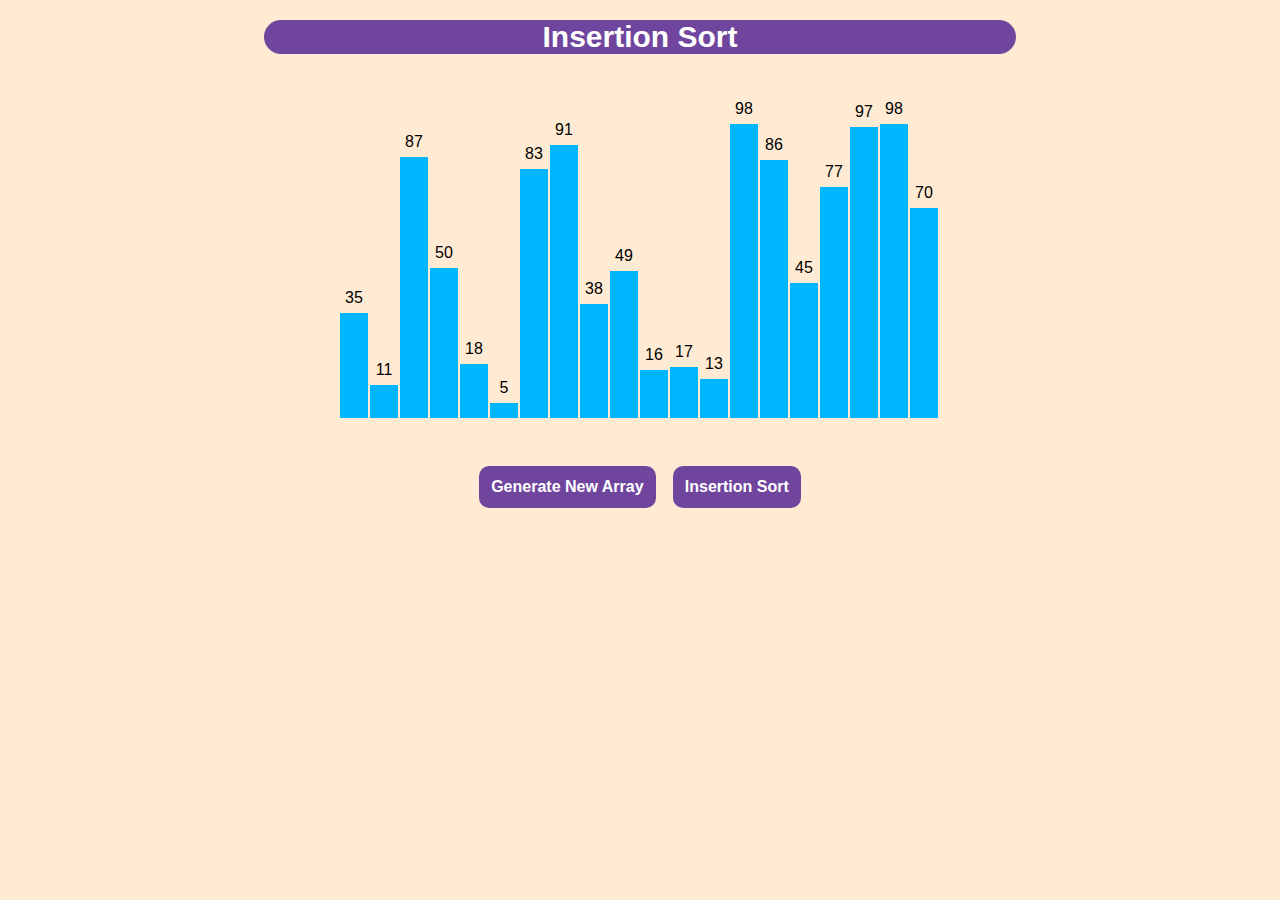
==== BubbleSort/index.html @ 5787f3cc "finished quick sort and doing merge sort" ====
<!DOCTYPE html>
<html lang="en">
    <head>
        <link rel="stylesheet" href="style.css" />
    </head>
    <body>
        <section class="head">Insertion Sort</section>
        <section class="data-container"></section>
        <section id="ele"></section>
        <div style="margin: auto; width: fit-content;">
      
         <!-- "Generate New Array" button -->
       <button  class="btn1" 
               onclick="generate()" id="Button1" >
         Generate New Array</button>   
         
       <!-- "Insertion Sort" button -->
       <button class="btn2" 
               onclick="InsertionSort(),disable()" 
               id="Button2" >
         Insertion Sort</button>
        </div>     
    </body>
    <footer>
        <script src="script.js"></script>
    </footer>
</html>
---- BubbleSort/style.css ----
.mySlides {
    display: none;
}

body {
    background-color: rgb(255, 235, 211);
    font-family: Verdana, sans-serif;
}

.head {
    margin-top: 20px;
    margin-right: 20vw;
    margin-left: 20vw;
    text-align: center;
    font-size: 30px;
    background-color: #6f459e;
    color: white;
    border-radius:19px;
    font-weight: bolder;
}

.data-container {
    width: 600px;
    height: 364px;
    position: relative;
    margin: 0 auto;
}

.bar {
    width: 28px;
    position: absolute;
    left: 0;
    bottom: 0;
    background-color: rgb(0, 183, 255);
    transition: 0.2s all ease;
}

.bar__id {
    position: absolute;
    top: -24px;
    width: 100%;
    text-align: center;
}
.btn1
{
    padding: 12px;
    font-weight: bolder; 
    background-color: #6f459e; 
    border-radius: 10px; 
    color: white; 
    font-size: 16px; 
    border: white; 
    margin-top: 1vw;
    margin-right: 1vw;
}
.btn2
{
    padding: 12px; 
    font-weight: bolder; 
    background-color: #6f459e; 
    border-radius: 10px; 
    color: white; 
    font-size: 16px; 
    border: white
}
#ele{
    text-align: center;
    height: 35px;
}
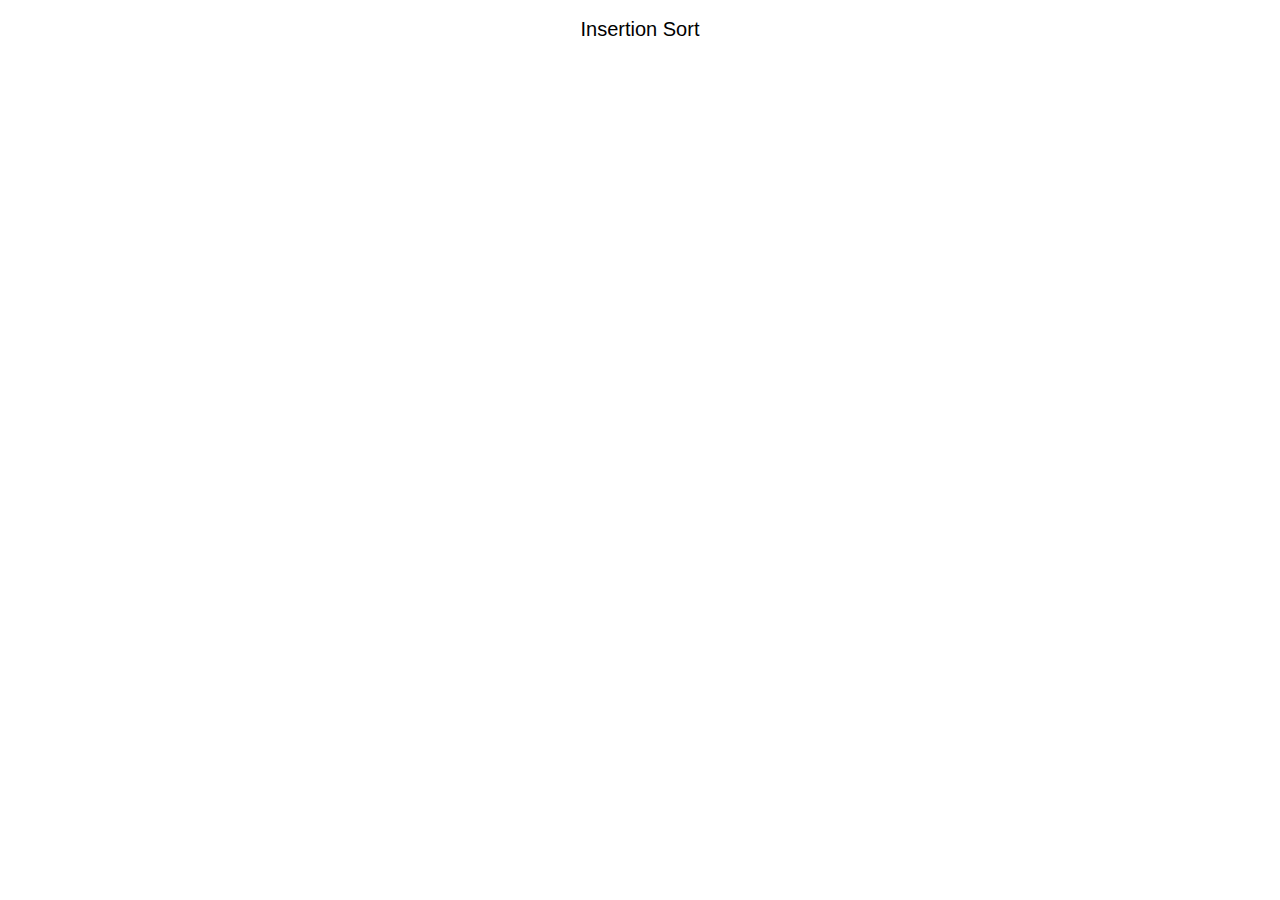
==== commit e42505a1: "remove range from InsertionSort" ====
--- a/BubbleSort/index.html
+++ b/BubbleSort/index.html
@@ -4,22 +4,13 @@
         <link rel="stylesheet" href="style.css" />
     </head>
     <body>
-        <section class="head">Insertion Sort</section>
-        <section class="data-container"></section>
-        <section id="ele"></section>
-        <div style="margin: auto; width: fit-content;">
-      
-         <!-- "Generate New Array" button -->
-       <button  class="btn1" 
-               onclick="generate()" id="Button1" >
-         Generate New Array</button>   
-         
-       <!-- "Insertion Sort" button -->
-       <button class="btn2" 
-               onclick="InsertionSort(),disable()" 
-               id="Button2" >
-         Insertion Sort</button>
-        </div>     
+        <br>
+        <p class="header">
+            Insertion Sort
+        </p>
+        <div id="array"></div>
+        <div id="count"></div>
+        <br>
     </body>
     <footer>
         <script src="script.js"></script>
--- a/BubbleSort/style.css
+++ b/BubbleSort/style.css
@@ -1,69 +1,20 @@
-.mySlides {
-    display: none;
+* {
+    font-family: "Raleway", sans-serif;
+    margin: 0px;
+    padding: 0px;
+    box-sizing: border-box;
 }
 
-body {
-    background-color: rgb(255, 235, 211);
-    font-family: Verdana, sans-serif;
+.header {
+    font-size: 20px;
+    text-align: center;
 }
 
-.head {
-    margin-top: 20px;
-    margin-right: 20vw;
-    margin-left: 20vw;
-    text-align: center;
-    font-size: 30px;
-    background-color: #6f459e;
-    color: white;
-    border-radius:19px;
-    font-weight: bolder;
-}
-
-.data-container {
-    width: 600px;
-    height: 364px;
+#array {
+    background-color: white;
+    height: 278px;
+    width: 598px;
+    margin: auto;
     position: relative;
-    margin: 0 auto;
-}
-
-.bar {
-    width: 28px;
-    position: absolute;
-    left: 0;
-    bottom: 0;
-    background-color: rgb(0, 183, 255);
-    transition: 0.2s all ease;
-}
-
-.bar__id {
-    position: absolute;
-    top: -24px;
-    width: 100%;
-    text-align: center;
-}
-.btn1
-{
-    padding: 12px;
-    font-weight: bolder; 
-    background-color: #6f459e; 
-    border-radius: 10px; 
-    color: white; 
-    font-size: 16px; 
-    border: white; 
-    margin-top: 1vw;
-    margin-right: 1vw;
-}
-.btn2
-{
-    padding: 12px; 
-    font-weight: bolder; 
-    background-color: #6f459e; 
-    border-radius: 10px; 
-    color: white; 
-    font-size: 16px; 
-    border: white
-}
-#ele{
-    text-align: center;
-    height: 35px;
+    margin-top: 64px;
 }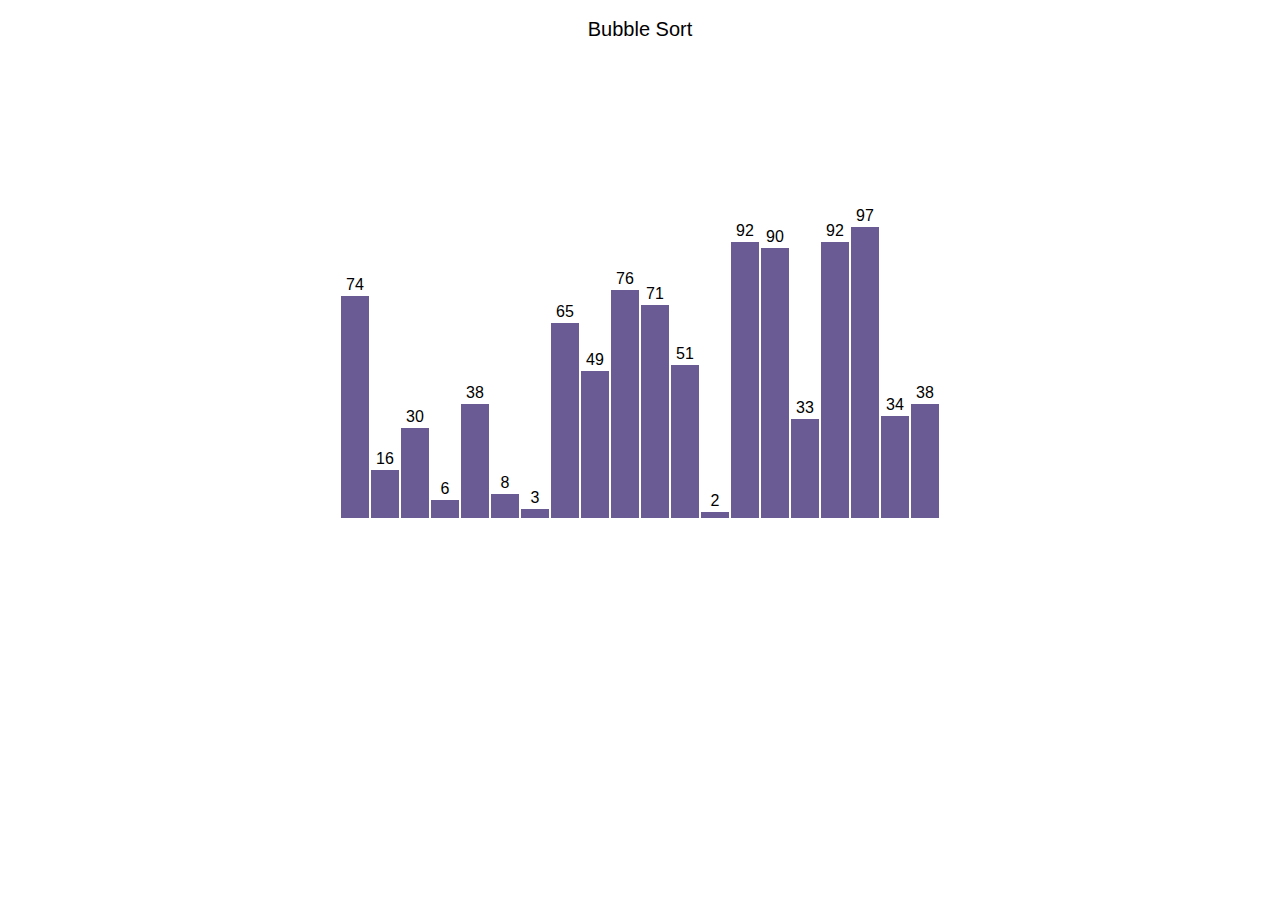
==== commit f16d812e: "generated the bubble sort arrays" ====
--- a/BubbleSort/index.html
+++ b/BubbleSort/index.html
@@ -6,10 +6,9 @@
     <body>
         <br>
         <p class="header">
-            Insertion Sort
+            Bubble Sort
         </p>
         <div id="array"></div>
-        <div id="count"></div>
         <br>
     </body>
     <footer>
--- a/BubbleSort/style.css
+++ b/BubbleSort/style.css
@@ -1,20 +1,36 @@
 * {
-    font-family: "Raleway", sans-serif;
+    font-family: "Poppins", sans-serif;
     margin: 0px;
     padding: 0px;
     box-sizing: border-box;
 }
-
+  
 .header {
     font-size: 20px;
     text-align: center;
 }
-
+  
 #array {
     background-color: white;
-    height: 278px;
+    height: 413px;
     width: 598px;
     margin: auto;
     position: relative;
     margin-top: 64px;
+}
+  
+.block {
+    width: 28px;
+    background-color: #6b5b95;
+    position: absolute;
+    bottom: 0px;
+    transition: 0.2s all ease;
+}
+  
+.block_id {
+    position: absolute;
+    color: black;
+    margin-top: -20px;
+    width: 100%;
+    text-align: center;
 }